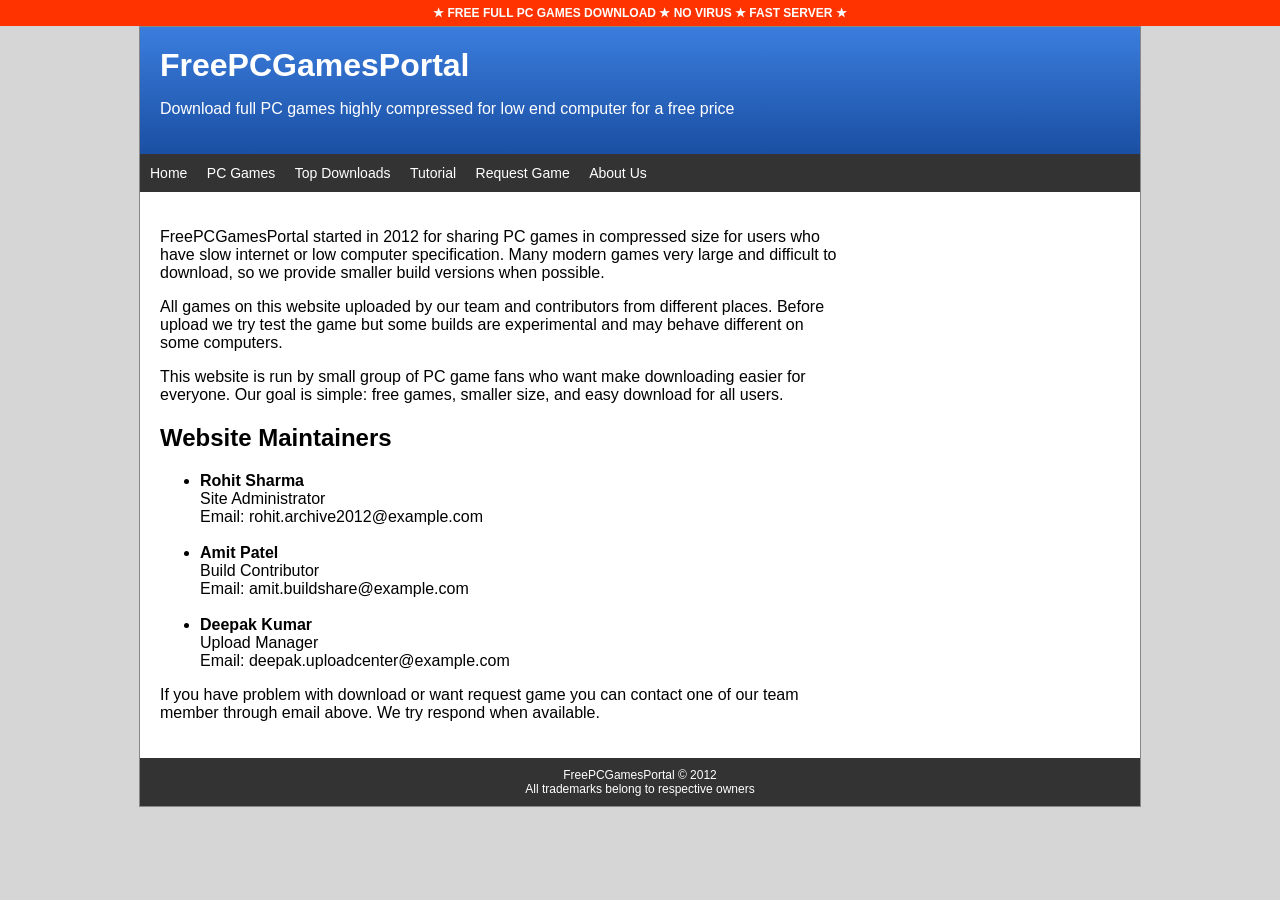
==== html/aboutus.html @ 9047d6ea "Version 2.0" ====
<!DOCTYPE html>
<html>
<head>
<meta charset="UTF-8">
<title>About Us - FreePCGamesPortal</title>
<link rel="stylesheet" href="../css/js/style.css">
</head>

<body>

<div id="topbar">
★ FREE FULL PC GAMES DOWNLOAD ★ NO VIRUS ★ FAST SERVER ★
</div>

<div id="container">

<div id="header">
<h1>FreePCGamesPortal</h1>
<p>Download full PC games highly compressed for low end computer for a free price</p>
</div>

<div id="menu">
<a href="../index.html">Home</a>
<a href="games.html">PC Games</a>
<a href="error.html">Top Downloads</a>
<a href="error.html">Tutorial</a>
<a href="error.html">Request Game</a>
<a href="#$">About Us</a>
</div>

<div id="content">

<p>
FreePCGamesPortal started in 2012 for sharing PC games in compressed size for users who have slow internet or low computer specification. Many modern games very large and difficult to download, so we provide smaller build versions when possible.
</p>

<p>
All games on this website uploaded by our team and contributors from different places. Before upload we try test the game but some builds are experimental and may behave different on some computers.
</p>

<p>
This website is run by small group of PC game fans who want make downloading easier for everyone. Our goal is simple: free games, smaller size, and easy download for all users.
</p>

<h2>Website Maintainers</h2>

<ul>
<li>
<b>Rohit Sharma</b><br>
Site Administrator<br>
Email: rohit.archive2012@example.com
</li>

<br>

<li>
<b>Amit Patel</b><br>
Build Contributor<br>
Email: amit.buildshare@example.com
</li>

<br>

<li>
<b>Deepak Kumar</b><br>
Upload Manager<br>
Email: deepak.uploadcenter@example.com
</li>
</ul>

<p>
If you have problem with download or want request game you can contact one of our team member through email above. We try respond when available.
</p>

</div>

<div id="footer">
FreePCGamesPortal © 2012<br>
All trademarks belong to respective owners
</div>

</div>

</body>
</html>
---- css/js/style.css ----
body{
background:#d6d6d6;
font-family:Verdana, Arial;
margin:0;
}

#topbar{
background:#ff3300;
color:white;
text-align:center;
padding:6px;
font-size:12px;
font-weight:bold;
}

#container{
width:1000px;
margin:auto;
background:white;
border:1px solid #888;
}

#header{
background:linear-gradient(#3b7ddd,#1a4fa3);
color:white;
padding:20px;
}

#header h1{
margin:0;
}

#menu{
background:#333;
padding:10px;
}

#menu a{
color:white;
text-decoration:none;
margin-right:15px;
font-size:14px;
}

#menu a:hover{
text-decoration:underline;
}

#content{
width:680px;
float:left;
padding:20px;
}

#sidebar{
width:260px;
float:right;
padding:20px;
background:#f3f3f3;
}

.gamebox{
border:1px solid #ccc;
background:#fafafa;
padding:15px;
margin-bottom:20px;
}

.download{
background:linear-gradient(#00cc44,#008f2a);
border:none;
color:white;
padding:12px 20px;
font-size:14px;
cursor:pointer;
border-radius:3px;
font-weight:bold;
}

.download:hover{
background:linear-gradient(#00e65c,#00a33c);
}

#footer{
clear:both;
background:#333;
color:white;
text-align:center;
padding:10px;
font-size:12px;
}

#reviews{
margin-top:30px;
}

.review{
border:1px solid #ccc;
background:#f9f9f9;
padding:10px;
margin-bottom:10px;
font-size:13px;
}
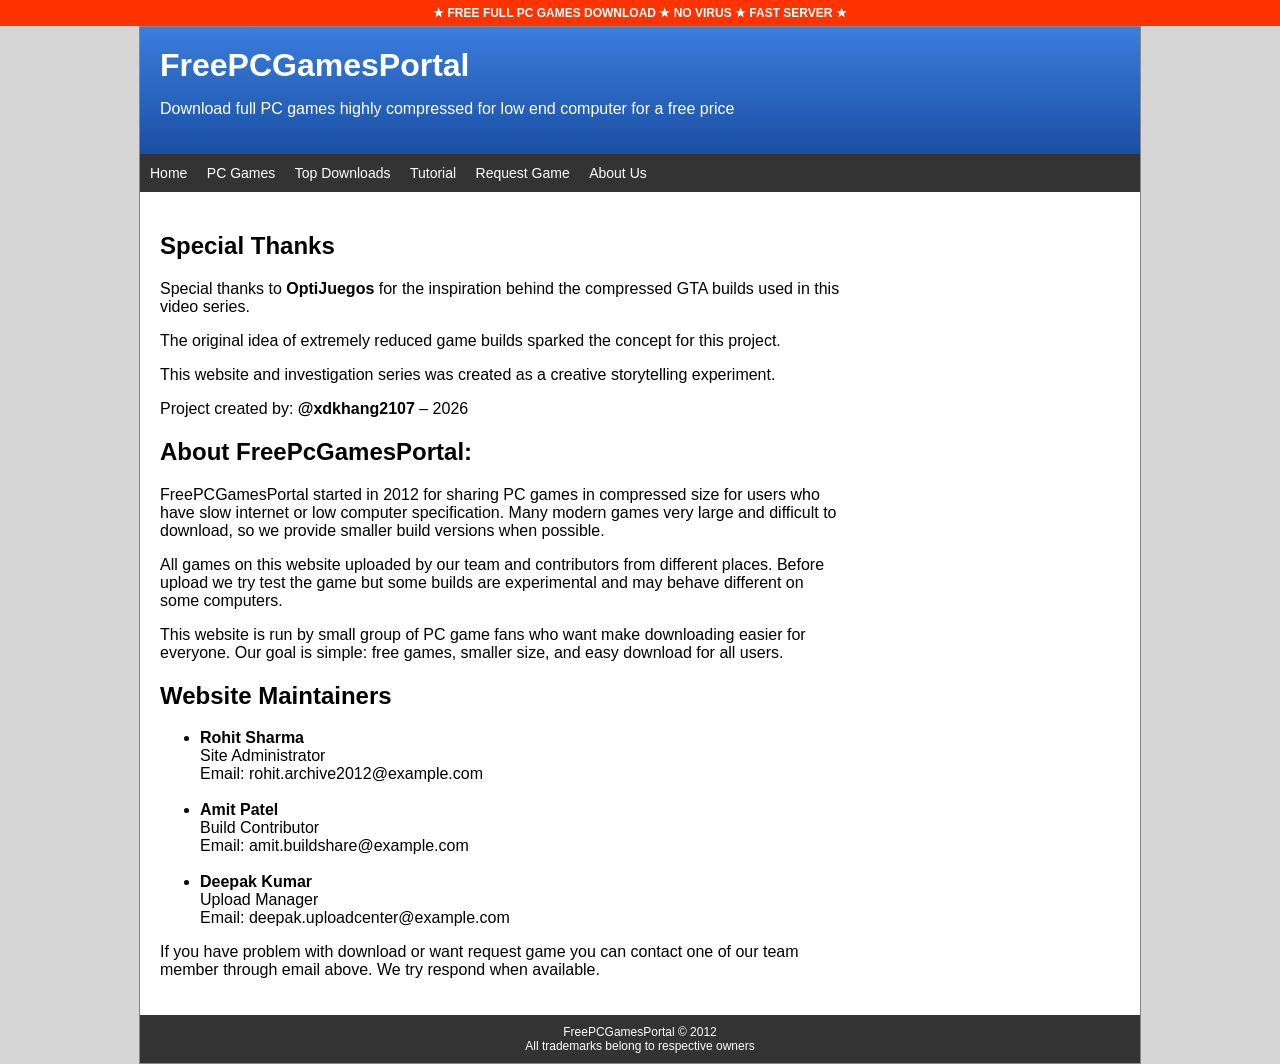
==== commit 6898e6be: "Version 3.0" ====
--- a/html/aboutus.html
+++ b/html/aboutus.html
@@ -25,12 +25,19 @@
 <a href="error.html">Top Downloads</a>
 <a href="error.html">Tutorial</a>
 <a href="error.html">Request Game</a>
-<a href="#$">About Us</a>
+<a href="#">About Us</a>
 </div>
 
 <div id="content">
+<h2>Special Thanks</h2><p>Special thanks to <b>OptiJuegos</b> for the inspiration behind the compressed GTA builds used in this video series.
 
+</p><p>The original idea of extremely reduced game builds sparked the concept for this project.
+
+</p><p>This website and investigation series was created as a creative storytelling experiment.
+
+</p><p>Project created by: <b>@xdkhang2107</b> – 2026</p>
 <p>
+<h2>About FreePcGamesPortal:</h2>
 FreePCGamesPortal started in 2012 for sharing PC games in compressed size for users who have slow internet or low computer specification. Many modern games very large and difficult to download, so we provide smaller build versions when possible.
 </p>
 
